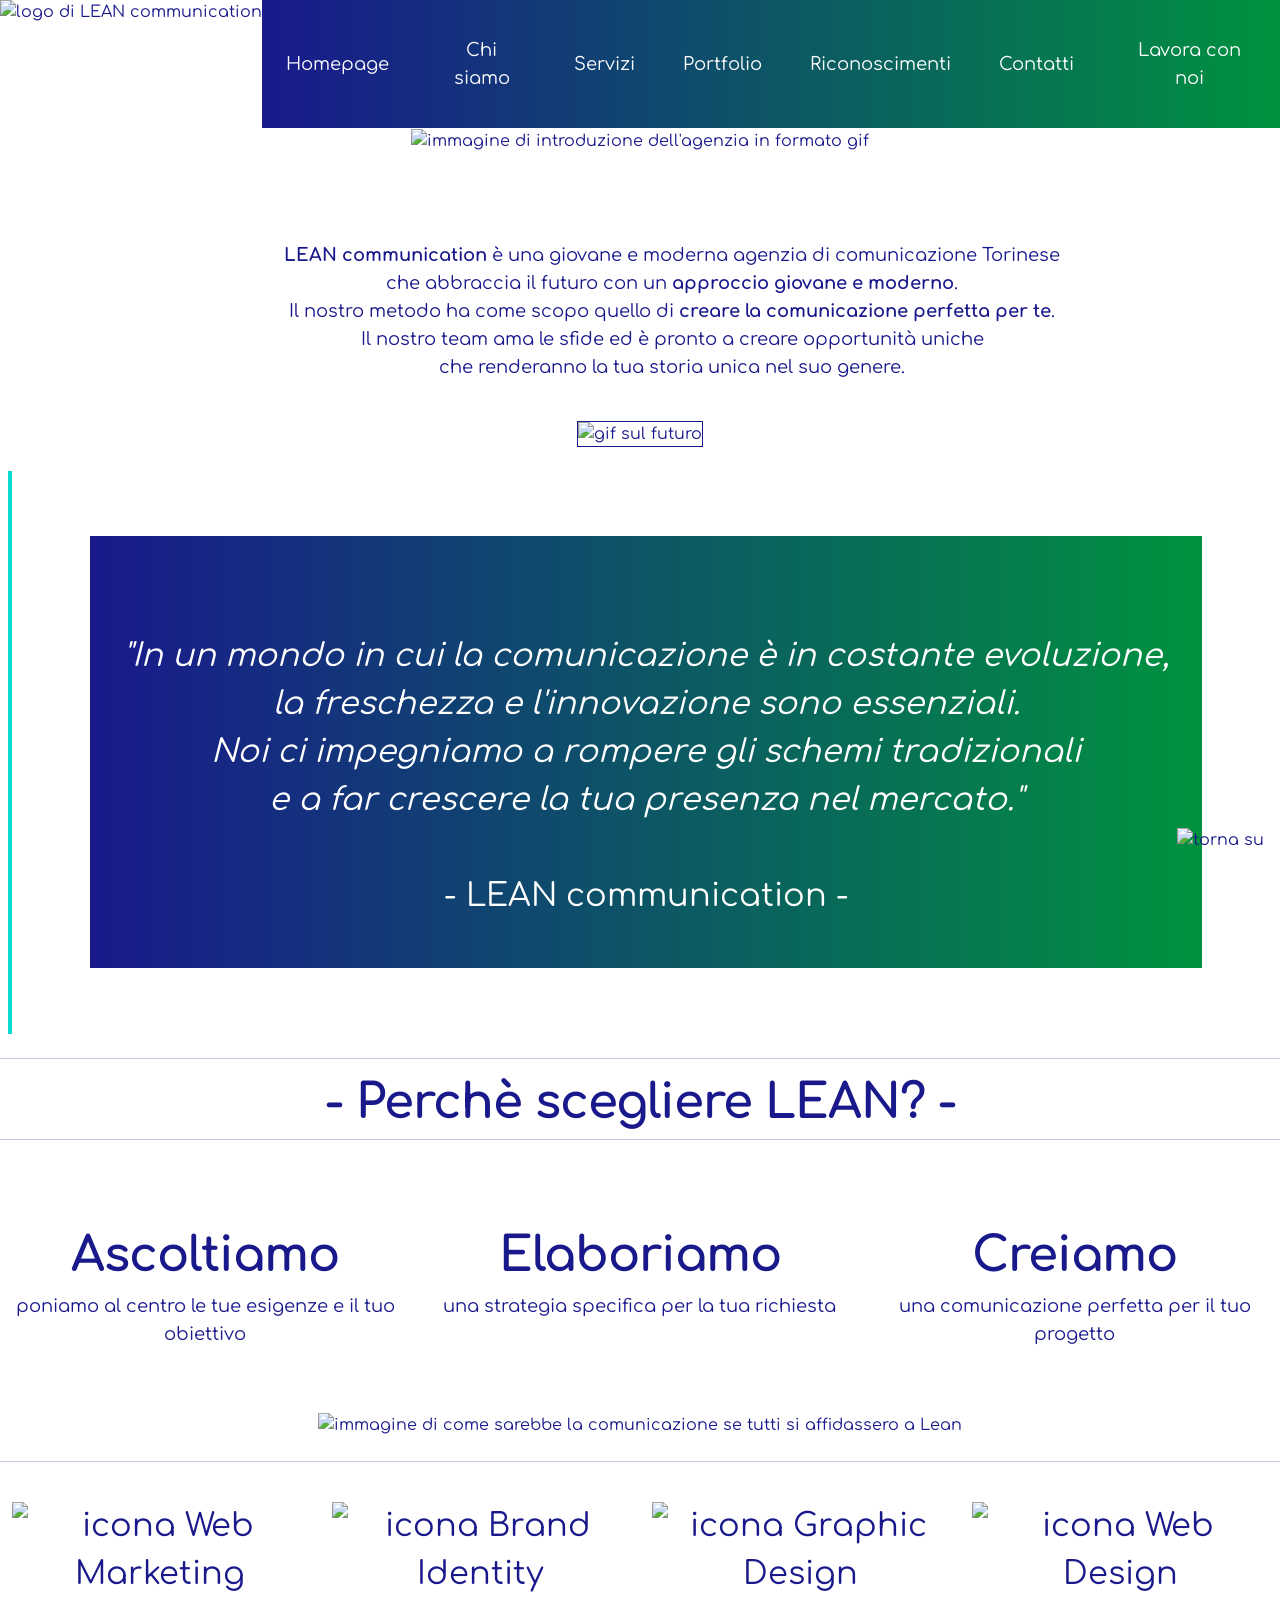
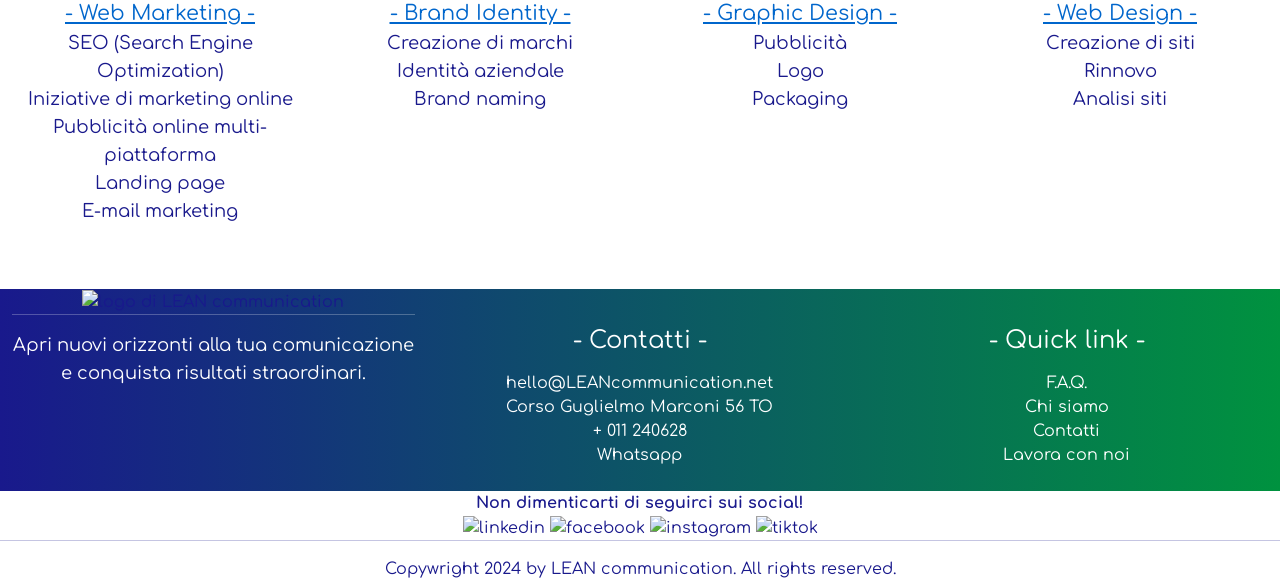
==== index.html @ 353fae5b "Update logo link from Homepage.html to index.html" ====
<!DOCTYPE html>
<html lang="it">
<head>
    <meta charset="UTF-8"/>
    <meta name="viewport" content="width=device-width, initial-scale=1.0"/>
    <meta name="author" content="LEAN communication"/>
    <meta name="description" content= "LEAN, agenzia di comunicazione Torinese che tramite un metodo moderno e 
    fuori dagli schemi crea la comunicazione giusta per te.">
    <meta name="keywords" content="lean,agenzia di comunicazione,torino,online marketing,campagne pubblicitarie,
    siti web,pubblicità,grafica,SEO,storytelling"/>
    <link rel="stylesheet" type="text/css" href="LEAN_css.css"/>
    <link rel="stylesheet" type="text/css" href="bootstrap-italia.min.css"/>
    <title>LEAN - Portfolio</title>
    <link rel="icon" type="image/x-icon" href="immagini/favicon.png">
</head>
<body>
    <a href="index.html"><img id="logo" src="immagini/LEAN_logo.png" alt="logo di LEAN communication" title="logo di LEAN communication"></a>
    
    <img id="burger-menu" alt="burger-menu" src="immagini/burger-menu.png">

            <script>
                function mouseOnClick(){document.getElementById('menu').style.display='block';
                document.getElementById('burger-menu').src='immagini/x-menu.png'}
                function mouseOnDblClick(){document.getElementById('menu').style.display='none';
                document.getElementById('burger-menu').src='immagini/burger-menu.png'}
                var b_menu=document.getElementById("burger-menu");
                b_menu.onclick= mouseOnClick;
		        b_menu.ondblclick= mouseOnDblClick;
            </script>
            
    <nav id="menu">
        
        <a href="#main" class="skip"> Salta il menu </a>
        
        <ul>

            <li> <a href="Homepage.html"> Homepage</a> </li>
            <li> <a href="Chi_siamo.html"> Chi siamo</a> </li>

            <li> <a href="#" id="mypuls"> Servizi</a>
                <div id="tendina" style="display:none">
                    <a href="Web_Marketing.html">Web Marketing</a>
                    <a href="Brand_Identity.html">Brand Identity</a>
                    <a href="Graphic_Design.html">Graphic design</a>
                    <a href="Web_Design.html">Web Design</a>
                </div>
            </li>

            <script>
                function mouseOnClick(){document.getElementById('tendina').style.display='block';}
                function mouseOnDblClick(){document.getElementById('tendina').style.display='none';}
                var puls=document.getElementById("mypuls");
                puls.onclick= mouseOnClick;
		        puls.ondblclick= mouseOnDblClick;
            </script>
          
            <li> <a href="Portfolio.html"> Portfolio</a> </li>
            <li> <a href="Riconoscimenti.html"> Riconoscimenti</a> </li>
            <li> <a href="Contatti.html"> Contatti</a> </li>
            <li> <a href="Lavora_con_noi.html"> Lavora con noi</a> </li>
        </ul>
    </nav>

    <main id="main">

        <img id="introduzione" src="immagini/introduzione.GIF" alt="immagine di introduzione dell'agenzia in formato gif" title="Presentazione Lean Communication" > <!-- title serve se si fa muoseover sopra l'immagine esce il titolo-->
   
    <br>
    <a href="#"><img id="su" alt="torna su" src="immagini/su.png"></a>
    <br>
    <section>
        <p id="home1"><strong>LEAN communication</strong> è una giovane e moderna agenzia di comunicazione Torinese <br>
             che abbraccia il futuro con un <strong>approccio giovane e moderno</strong>.<br>
             Il nostro metodo ha come scopo quello di <strong>creare la comunicazione perfetta per te</strong>.<br>
             Il nostro team ama le sfide ed è pronto a creare opportunità uniche <br>
             che renderanno la tua storia unica nel suo genere. </p>
        
        <br>
        <img id="future" src="immagini/future.gif" alt="gif sul futuro">
        
    </section>
   
    <section id="slogan">
    <blockquote class="citazione">
        <p><br><br><em> "In un mondo in cui la comunicazione è in costante evoluzione,<br> <!-- em rende testo corsivo -->
            la freschezza e l'innovazione sono essenziali.<br>
            Noi ci impegniamo a rompere gli schemi tradizionali<br> 
            e a far crescere la tua presenza nel mercato." </em><br><br>
        - LEAN communication -<br><br></p>
    </blockquote>
    </section> 
    
    <hr>
    <h1><strong>- Perchè scegliere LEAN? -</strong></h1>
    <hr>

    <br>
    <br>
    <br>
   
    <section class="contenitore">
        <section class="row">
            <section class="col-lg-4">
               <h1>Ascoltiamo</h1>
               <p>poniamo al centro le tue esigenze e il tuo obiettivo</p>
            </section>
            <section class="col-lg-4">
               <h1>Elaboriamo</h1>
               <p>una strategia specifica per la tua richiesta</p>
            </section>
            <section class="col-lg-4">
               <h1>Creiamo</h1>
               <p>una comunicazione perfetta per il tuo progetto</p>
            </section>
        </section>
        <br>
        <br>
        <img id="palazzi" src="immagini/palazzi.jpg" alt="immagine di come sarebbe la comunicazione se tutti si affidassero a Lean">
    </section>
    <br>
    <hr>
    <br>
    <section class="container-fluid">
        <section class="row">
            <section class="col-lg-3">
               <img class="icone" src="immagini/web_marketing.png" alt="icona Web Marketing"><br>
               <a class="titoli-servizi" href="Web_marketing.html">- Web Marketing -</a>
                  
                  <p class="servizi">
                     SEO (Search Engine Optimization)<br>
                     Iniziative di marketing online <br>
                     Pubblicità online multi-piattaforma <br>
                     Landing page <br>
                     E-mail marketing</p><br><br>               
            </section>

            <section class="col-lg-3">
                <img class="icone" src="immagini/brand_identity.png" alt="icona Brand Identity"><br>
                <a class="titoli-servizi" href="Brand_identity.html">- Brand Identity -</a><br> 
                
                   <p class="servizi"> 
                       Creazione di marchi <br>
                       Identità aziendale <br>
                       Brand naming</p><br><br>
            </section>

            <section class="col-lg-3">
                <img class="icone" src="immagini/graphic_design.png" alt="icona Graphic Design"><br>
                <a class="titoli-servizi" href="Graphic_Design.html">- Graphic Design -</a><br>
                    <p class="servizi">
                        Pubblicità <br>
                        Logo <br>
                        Packaging</p><br><br>
            </section>

           <section class="col-lg-3">
            <img class="icone" src="immagini/web_design.png" alt="icona Web Design"><br>
            <a class="titoli-servizi" href="Web_Design.html">- Web Design -</a><br>
                  <p class="servizi"> 
                      Creazione di siti <br>
                      Rinnovo <br>
                      Analisi siti </p><br><br>
           </section>
       </section>
    </section>
    </main>

    <footer>
        <section class="container-fluid">
            <section class="row">
                <section class="col-lg-4">
        
                    <a href="Homepage.html"><img id="logofooter" src="immagini/logo-bianco.png" alt="logo di LEAN communication" title="logo di LEAN communication"></a>
                    <hr id="hrfooter"><p id="pfooter">
                        Apri nuovi orizzonti alla tua comunicazione e conquista risultati straordinari.
                    </p>
                </section>
                <section id="contattifooter" class="col-lg-4">
                    <p>- Contatti -</p>
                    <a href="">hello@LEANcommunication.net</a><br>
                    <a href="https://www.google.it/maps/place/Corso+Guglielmo+Marconi,+56,+10125+Torino+TO/@45.0548457,7.6808954,17z/data=!3m1!4b1!4m5!3m4!1s0x47886d5b56826001:0xd57a0ced569f6184!8m2!3d45.0548419!4d7.6834757?entry=ttu">
                        Corso Guglielmo Marconi 56 TO</a><br>
                    <a href="">+ 011 240628</a><br>
                    <a href="">Whatsapp</a><br><br>
                </section>
                <section id="quicklinkfooter" class="col-lg-4">
                    <p>- Quick link -</p>
                    <a href="">F.A.Q.</a><br>
                    <a href="Chi_siamo.html">Chi siamo</a><br>
                    <a href="Contatti.html">Contatti</a><br>
                    <a href="Lavora_con_noi.html">Lavora con noi</a>
                </section>
            </section>
        </section>

        <section id="footer2">
            <section id="social">
                <strong>Non dimenticarti di seguirci sui social!</strong><br>
                <a href="https://www.linkedin.com/"><img id="linkedin" alt="linkedin" src="immagini/linkedin.png"></a>
                <a href="https://www.facebook.com/"><img id="facebook" alt="facebook" src="immagini/facebook.png"></a>
                <a href="https://www.instagram.com/"><img id="instagram" alt="instagram" src="immagini/instagram.png"></a>
                <a href="https://www.tiktok.com/"><img id="tiktok" alt="tiktok" src="immagini/tiktok.png"></a>
            </section><hr>
            Copywright 2024 by LEAN communication. All rights reserved.
        </section>

    </footer>
        
</body>
</html>
---- LEAN_css.css ----
@import url("https://fonts.googleapis.com/css2?family=Comfortaa:wght@300..700&display=swap");

*{ 
    font-family: Comfortaa;
    text-align:center;
    color:rgb(25, 25, 140);
}

/*inizio nav*/

#logo {
    height:8rem;
    float:left;
}

#burger-menu{
    display:none;
}

.skip{
    position:absolute;
    left:-10000px;
    top:auto;
    width: 1px;
    height: 1px;
    overflow:hidden;
}

nav{
    height:8rem;
    background-image: linear-gradient(to right,rgb(25, 25, 140), rgb(0,146,63));
    display:flex; /*mantiene il logo a sinistra e il menu a destra*/
}

nav ul{
    display:flex;
    align-items: center; /*mantiene gli elementi del menu verticalmente al centro*/
    margin: 0% 5%; /*mantiene gli elementi del menu orizzontalmente al centro*/
}

nav ul li{
    display:inline;
}

nav ul li a{
    display:flex;
    color:white;
    text-decoration:none;
}

nav ul li a:hover{
    color:rgb(238, 255, 0);
    text-shadow:rgb(0, 0, 0) 2px 2px 2px;
}

#tendina{
    background-color: rgb(255, 255, 255);
    position:absolute;
    margin: 1.1rem -1.6rem;
    border: 1px solid rgb(25, 25, 140);
}

#tendina a{
    font-weight: bolder;
    padding:1rem;
    color:rgb(0,146,63);
}

#tendina a:hover{
    color:rgb(25, 25, 140);
    text-shadow: none;
    text-decoration:underline;
}

/*media query che rendono il menu responsive*/

@media only screen and (min-width: 1300px) {

    nav ul li a{
        padding:2rem; /*mantiene gli elementi del menu tutti su una sola riga*/
        }
}

@media only screen and (min-width: 1150px) and (max-width: 1300px) {

    nav ul{
        margin:0;
        padding:0; /*mantiene gli elementi del menu orizzontalmente al centro*/
    }
    nav ul li a{
        padding:1.5rem;
        }
}

@media only screen and (min-width: 991.5px) and (max-width: 1150px) {

    nav ul{
        margin:0;
        padding:0; /*mantiene gli elementi del menu orizzontalmente al centro*/
    }

    nav ul li a{
        padding:1rem;
        }
}

@media only screen and (max-width: 991.5px) {

    #menu{
        display:none;
    }

    #burger-menu{
        display:block;
        position:absolute;
        top:10px;
        right:10px;
    }

    #logo{
        float:none;
    }

    nav {
        height:19rem;
    }
    
    nav ul{
        margin: 0;
        padding-left: 0;
        flex-direction:column;
        justify-content:space-around;
    }

    nav ul li{
        display:block;
    }
    
    nav ul li a{
        display:block;
        color:white;
        padding:8px 16px;
        text-decoration:none;
    }

    #tendina{
        margin: 0.5rem -2.5rem;
    }

  }

@media only screen and (max-width: 575.2px) {

    nav {
        height:18rem;
    }
}

hr{
    margin:0 0 1rem 0 !important; /*mantiene l'hr attaccato al menu e una certa distanza da h1, 
                                    !important perchè bootstrap altrimenti lo sovrascrive*/
}

/*fine nav*/

/*inizio home*/  

#introduzione{width:100%;}
                  
#home1{
    text-align:left !important;
    margin-left:5%;
    margin-top:5%;
    float:left;
}

@media only screen and (max-width: 1300px) {

    #home1{
        text-align:center !important;
        float:none;
    }
}
   
#future{margin-left:35px;
     margin-right:35px;
     border:1px solid;
     width:400px;}

#slogan em{
    color:white;
}

#palazzi{width: 400px;}

.icone{
    flex-direction:column;
    align-items:center;
    font-size: 2rem;
}

.titoli-servizi {
    font-size: 1.3rem;
}

.titoli-servizi:hover{
    color:rgb(0,146,63);
    font-weight: bolder;
}
           
/*fine home*/

/*inizio chi siamo*/

#clic p a:hover{
    color:rgb(0,146,63);
    font-weight: bolder !important;
    text-shadow:none;
}

#team-membri{
    display:flex;
    justify-content: space-between;
    margin:0 auto;
}

.team{
    width:90%;
    border:1px solid rgb(25,25,140);
    margin-right:1.5rem;
    margin-bottom:1.2rem;
}

.team:first-child{
    margin-left:1rem;
}

@media only screen and (max-width: 991.5px) {

    #team-membri{
        flex-direction: column;
    }

    .team{
        width:50%;
    }
}

#button-box{
    background-color: rgb(25, 25, 140);
    color: white;
    font-size: 1.2rem !important;
    padding: 0.625rem 1.25rem; 
    border: none;
    border-radius: 0.3125rem; 
    cursor: pointer;
    text-decoration: none;
}

#button-box:hover{
    color:rgb(238, 255, 0);
    text-shadow:rgb(0, 0, 0) 2px 2px 2px;
}

/*fine chi siamo*/

/*inizio servizi*/

.form {
    background-color: white;
    padding: 1.25rem;
    border: 0.125rem solid rgb(25, 25, 140);
    border-radius: 0.625rem;
    width: 30.75rem;
    margin: auto; /* Posiziona il form al centro della pagina */
}

.form label {
    display: block;
    margin-bottom: 0.3125rem;
}

.form input, .form textarea {
    width: calc(100% - 0.75rem); /* Sottrae il padding dal totale della larghezza */
    padding: 0.5rem;
    margin-bottom: 0.9375rem;
    border: 0.0625rem solid rgb(25, 25, 140);
    border-radius: 0.3125rem;
}

.form textarea {
    resize: vertical; /* Abilita la ridimensionabilità verticale della textarea */
}

.form button {
    background-color: rgb(25, 25, 140);
    color: white;
    padding: 0.625rem 1.25rem;
    border: none;
    border-radius: 0.3125rem;
    cursor: pointer;
}

.form button:hover {
    background-color: rgb(50, 50, 165); /* Cambia leggermente il colore al passaggio del mouse */
}

/*fine servizi*/

/*inizio section portfolio e riconoscimenti*/

h1{
    display:block;
    margin:1.5rem;
}

.screen{
    width: 320px;
    border: 1px solid rgb(25, 25, 140);
    margin:1.5rem;
}

.awards{
    width:90%;
}

#primoParagrafo, #secondoParagrafo, #terzoParagrafo, #quartoParagrafo, #quintoParagrafo, #sestoParagrafo,
#primoParagrafoRiconoscimenti, #secondoParagrafoRiconoscimenti, #terzoParagrafoRiconoscimenti{
    color:rgb(25, 25, 140);
    border-bottom: 0.2rem solid rgb(0,146,63);
   }

#primoParagrafo strong, #secondoParagrafo strong, #terzoParagrafo strong, #quartoParagrafo strong, #quintoParagrafo strong, #sestoParagrafo strong, 
#primoParagrafoRiconoscimenti strong, #secondoParagrafoRiconoscimenti strong, #terzoParagrafoRiconoscimenti strong{
    color:rgb(25, 25, 140);
}

#PrimaRecensione, #SecondaRecensione, #TerzaRecensione{
    width:60%;
    margin-left: 20%;
    margin-right: 20%;
}

#sinistra{
    float:left;
    margin-top:6rem;
    margin-left:3rem;
}

#destra{
    float:right;
    margin-top:6rem;
    margin-right:3rem;
}

.citazione p{
    color:white;
    font-size: 2rem;
    line-height:1.5;
    background-image: linear-gradient(to right,rgb(25, 25, 140), rgb(0,146,63));
    margin:5%;
}

#premiazione{
    width: 100%;
}

@media only screen and (max-width: 991.5px) {

    .citazione p{
        font-size: 1rem !important;
    }

    .awards{
        width:60%;
    }
}


@media only screen and (max-width: 420px) {
    h1{
      font-size: 1.7rem !important;
      }

    .screen{
        width: 220px;
        border: 1px solid rgb(25, 25, 140);
        margin:1rem;
    }

    #sinistra{
        margin-top:10rem;
        margin-left:1rem;
    }
    
    #destra{
        margin-top:10rem;
        margin-right:1rem;
    }

    .cinquestelle{
        width:70%;
    }
}

/*fine section portfolio e riconoscimenti*/

/*inizio contatti e lavora con noi*/

#lista{
    list-style-type:none;
}

#tabella{
    background-color:rgb(25, 25, 140);
}

#tabella th{
    color:white;
}

#posizione_maps {
    background-color: rgb(25, 25, 140);
    color: white;
    padding: 0.625rem 1.25rem; 
    border: none;
    border-radius: 0.3125rem; 
    cursor: pointer;
    text-decoration: none;
}

#posizione_maps:hover {
    color:rgb(238, 255, 0);
    text-shadow:rgb(0, 0, 0) 2px 2px 2px;
}

#grafica_team2 {
    width: 150%;
}

/*fine contatti e lavora con noi*/

/*inizio footer*/

#su{
    position:fixed;
    right: 1rem;
    bottom: 3rem;
}

footer{
    background-image: linear-gradient(to right,rgb(25, 25, 140), rgb(0,146,63));
}

#contattifooter, #quicklinkfooter{
    margin-top:3%;
}

#contattifooter p, #quicklinkfooter p{
    font-size: 1.5rem !important;
}

#pfooter, #hrfooter, #contattifooter p, #quicklinkfooter p, footer a{
    color:white;
    text-decoration: none;
}

footer a:hover{
    color:rgb(238, 255, 0);
    text-shadow:rgb(0, 0, 0) 2px 2px 2px;
}

#footer2{
    background-color:white;
}

/*fine footer*/
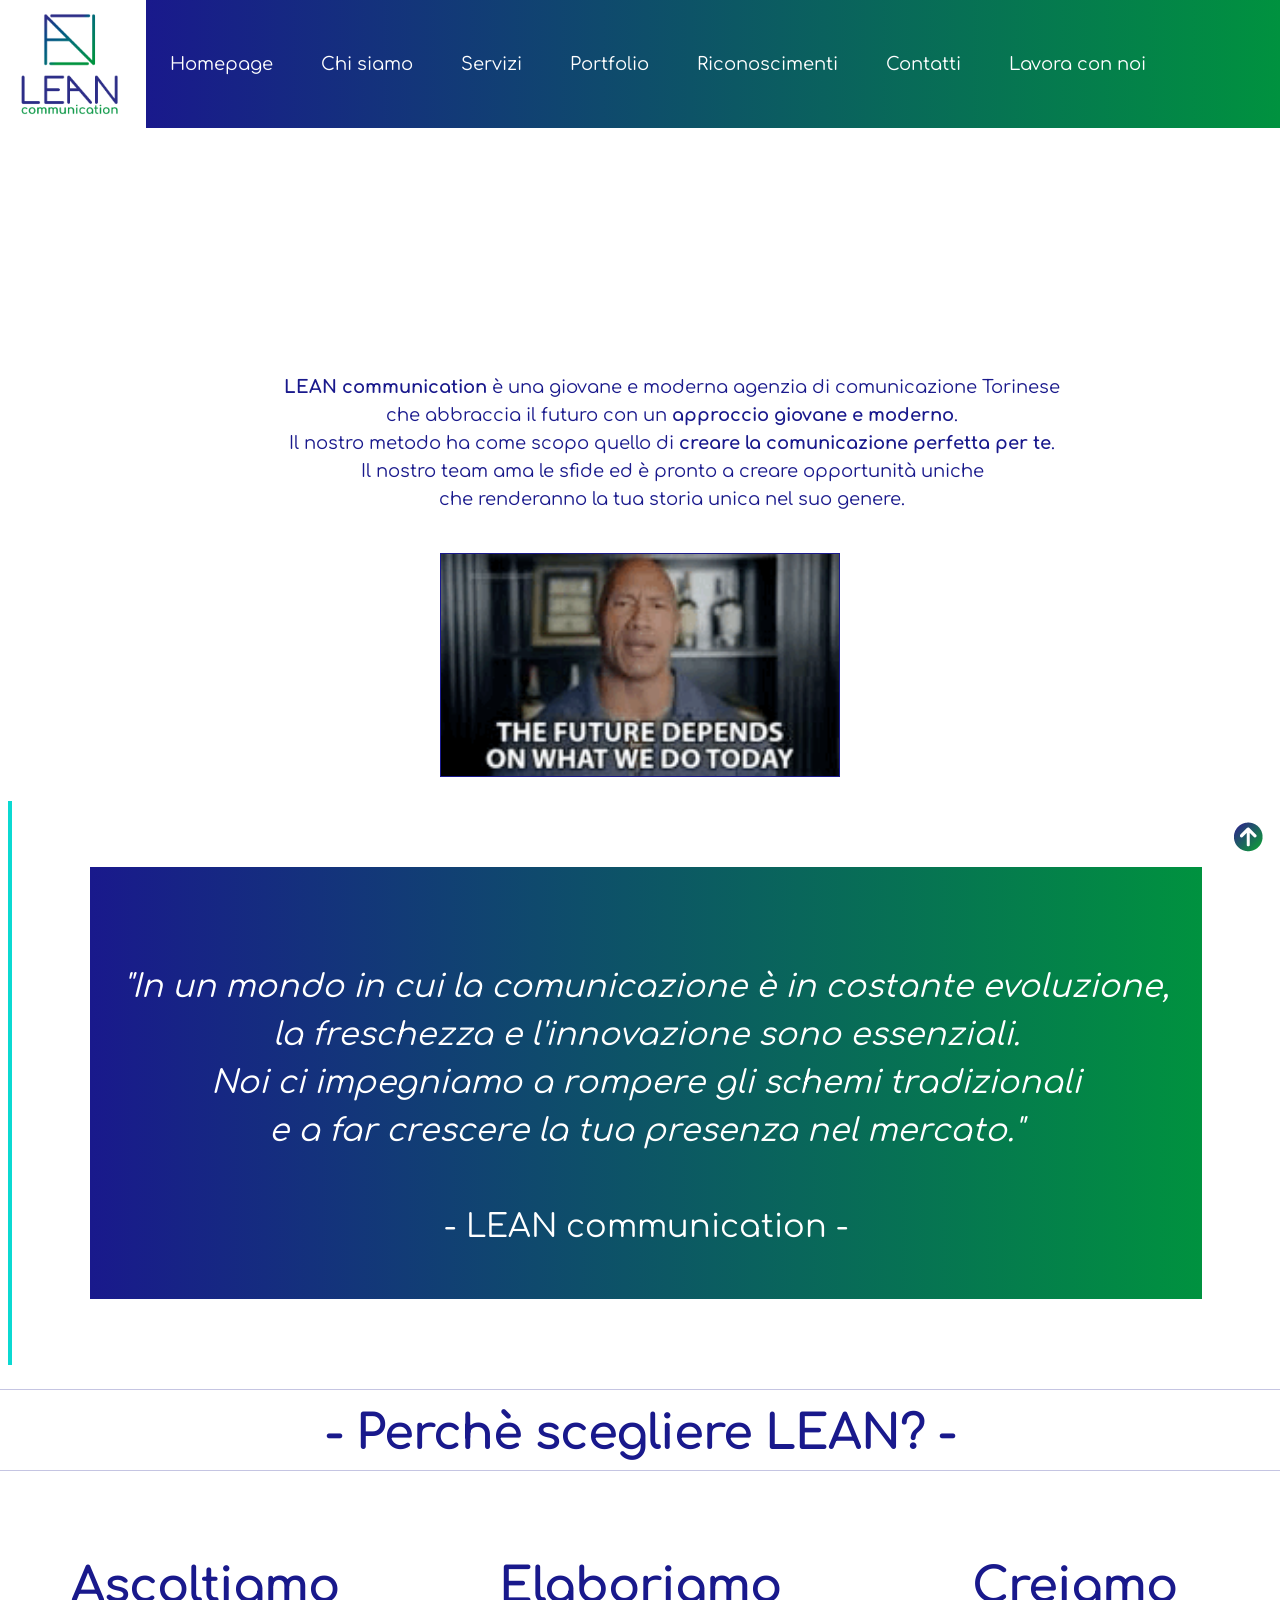
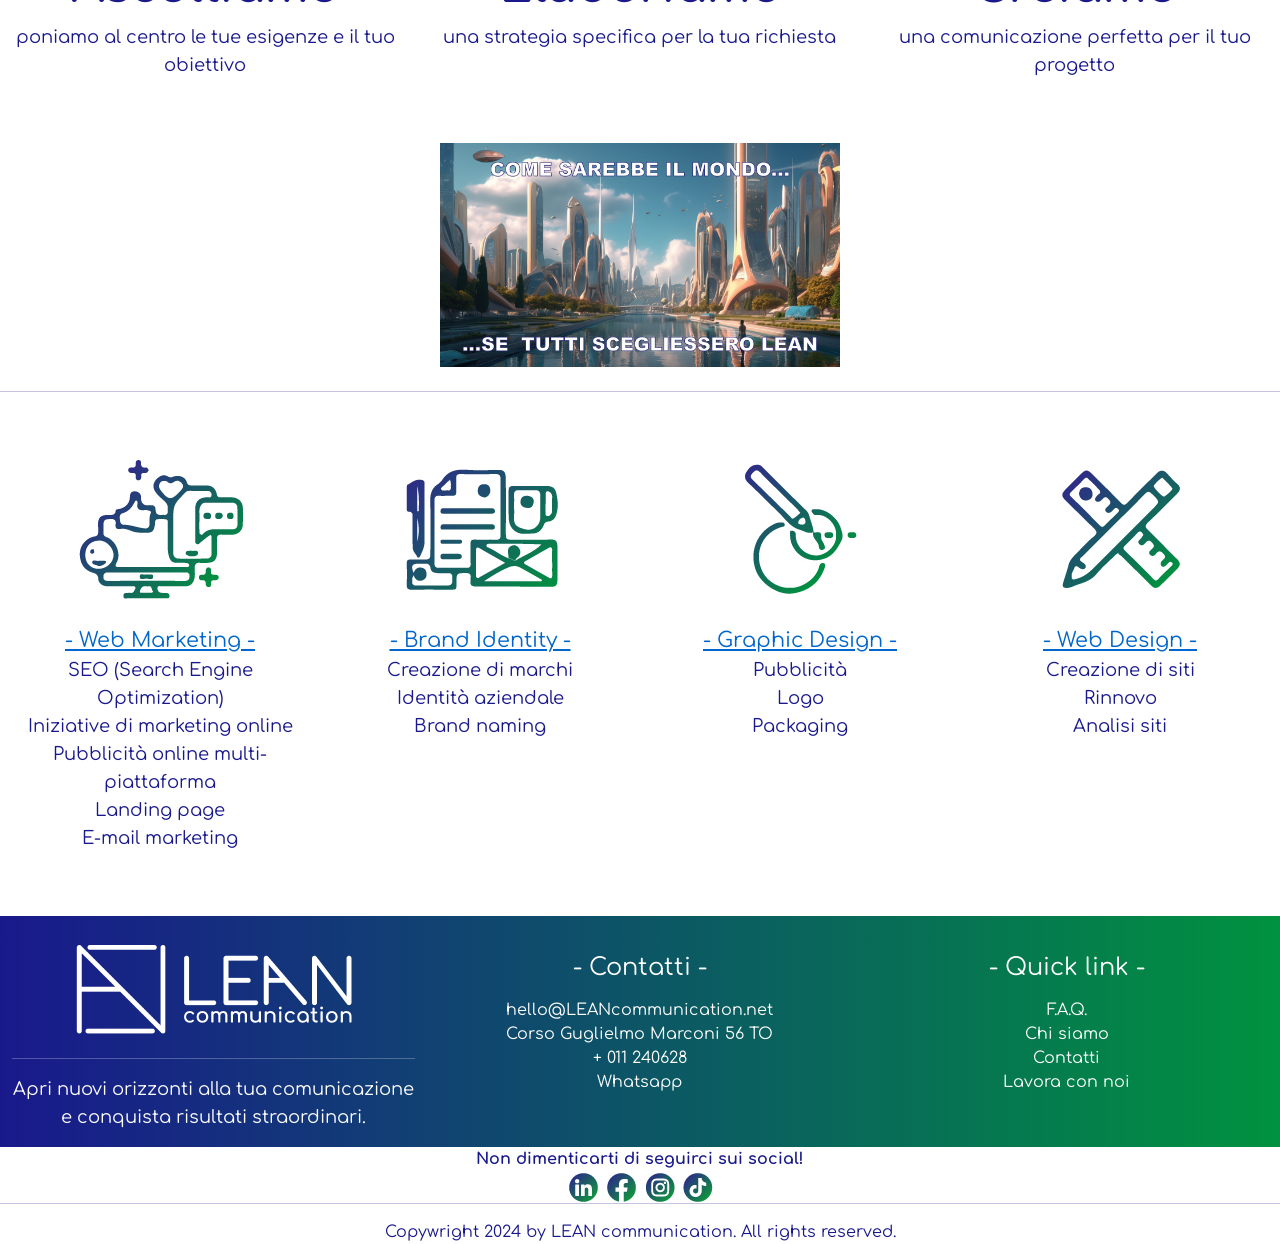
==== commit 810da388: "Replace introduction image with video" ====
--- a/index.html
+++ b/index.html
@@ -34,7 +34,7 @@
         
         <ul>
 
-            <li> <a href="Homepage.html"> Homepage</a> </li>
+            <li> <a href="index.html"> Homepage</a> </li>
             <li> <a href="Chi_siamo.html"> Chi siamo</a> </li>
 
             <li> <a href="#" id="mypuls"> Servizi</a>
@@ -63,8 +63,8 @@
 
     <main id="main">
 
-        <img id="introduzione" src="immagini/introduzione.GIF" alt="immagine di introduzione dell'agenzia in formato gif" title="Presentazione Lean Communication" > <!-- title serve se si fa muoseover sopra l'immagine esce il titolo-->
-   
+       <video src="immagini/introduzione2.mp4" autoplay loop muted playsinline></video> 
+		
     <br>
     <a href="#"><img id="su" alt="torna su" src="immagini/su.png"></a>
     <br>
@@ -170,7 +170,7 @@
             <section class="row">
                 <section class="col-lg-4">
         
-                    <a href="Homepage.html"><img id="logofooter" src="immagini/logo-bianco.png" alt="logo di LEAN communication" title="logo di LEAN communication"></a>
+                    <a href="index.html"><img id="logofooter" src="immagini/logo-bianco.png" alt="logo di LEAN communication" title="logo di LEAN communication"></a>
                     <hr id="hrfooter"><p id="pfooter">
                         Apri nuovi orizzonti alla tua comunicazione e conquista risultati straordinari.
                     </p>
